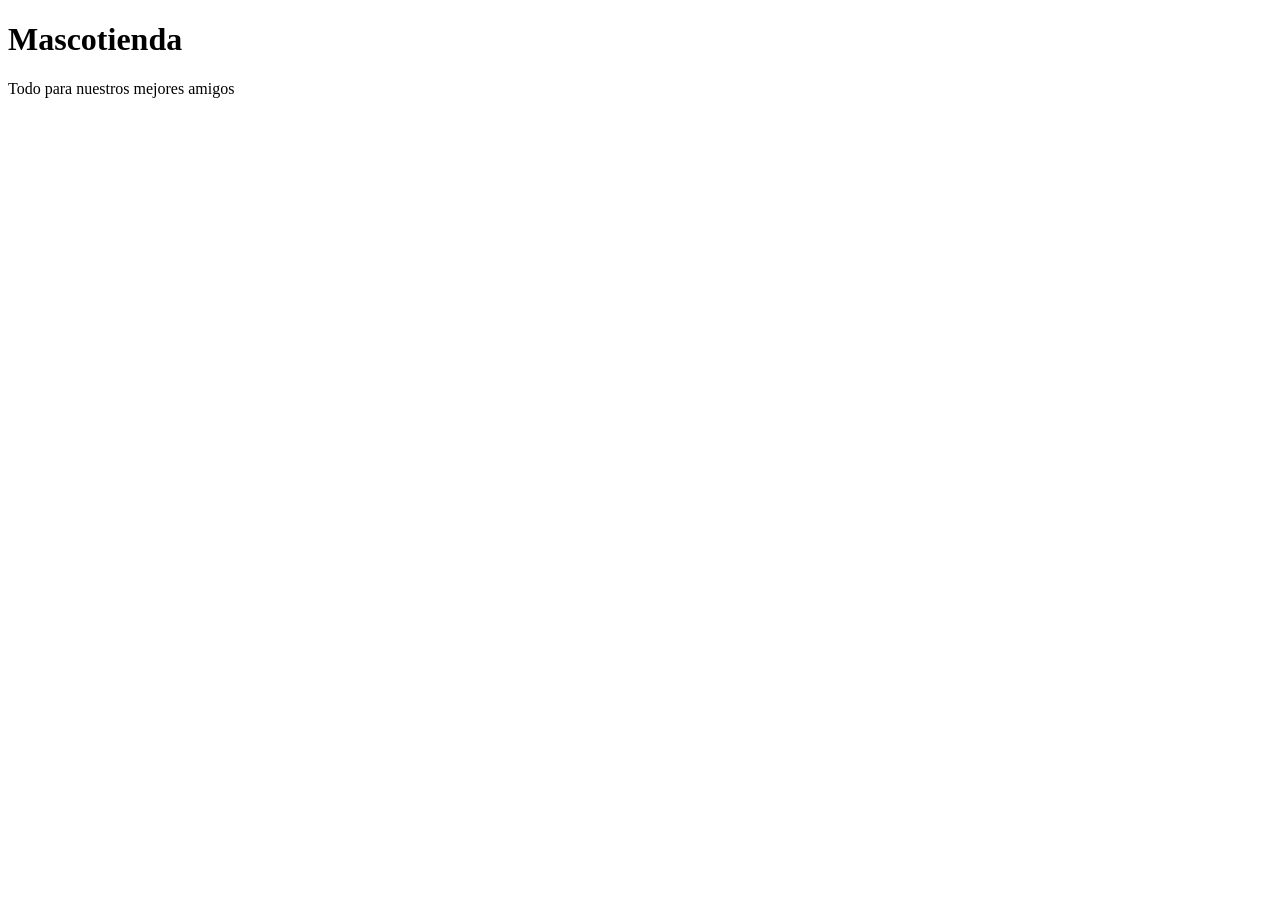
==== 13-08-2026 Mascotienda/index.html @ b5bd6d2a "Inicio index.html" ====
<!DOCTYPE html>
<html lang="en">
<head>
    <meta charset="UTF-8">
    <meta name="viewport" content="width=device-width, initial-scale=1.0">
    <title>Mascotienda</title>
</head>
<body>
    <!-- El head es solo el inicio de la web -->
    <!-- El header es solo el encabezado -->
    <header>
        <h1>Mascotienda</h1>
        <p>Todo para nuestros mejores amigos</p>
    </header>

</body>
</html>
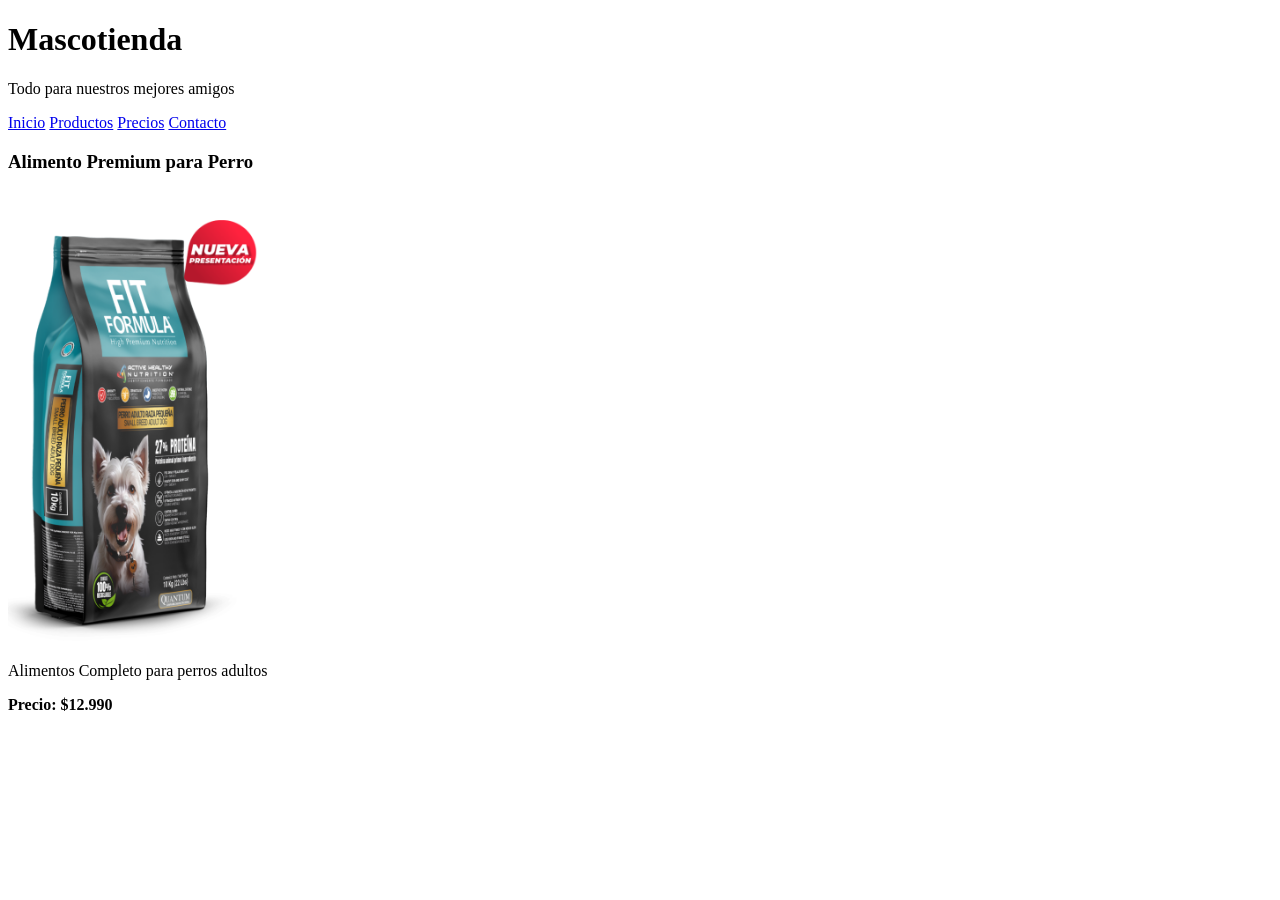
==== commit 18d7bfc8: "Agregar articulo" ====
--- a/13-08-2026 Mascotienda/index.html
+++ b/13-08-2026 Mascotienda/index.html
@@ -12,6 +12,32 @@
         <h1>Mascotienda</h1>
         <p>Todo para nuestros mejores amigos</p>
     </header>
+    <nav>
+        <a href="#inicio">Inicio</a>
+        <a href="#productos">Productos</a>
+        <a href="#precios">Precios</a>
+        <a href="#contacto">Contacto</a>
+    </nav>
 
+    <main>
+        <section id="productos">
+            <article>
+                <h3>Alimento Premium para Perro</h3>
+                <img src="img/alimento-perro.png" alt="Bolsa de alimento para perros" Width="250">
+                <p>Alimentos Completo para perros adultos</p>
+                <p><Strong>Precio: $12.990</Strong></p>
+            </article>
+            
+            <article>
+            </article>
+            
+            <article>
+            </article>
+
+            <article>
+            </article>
+            
+        </section>
+    </main>
 </body>
 </html>
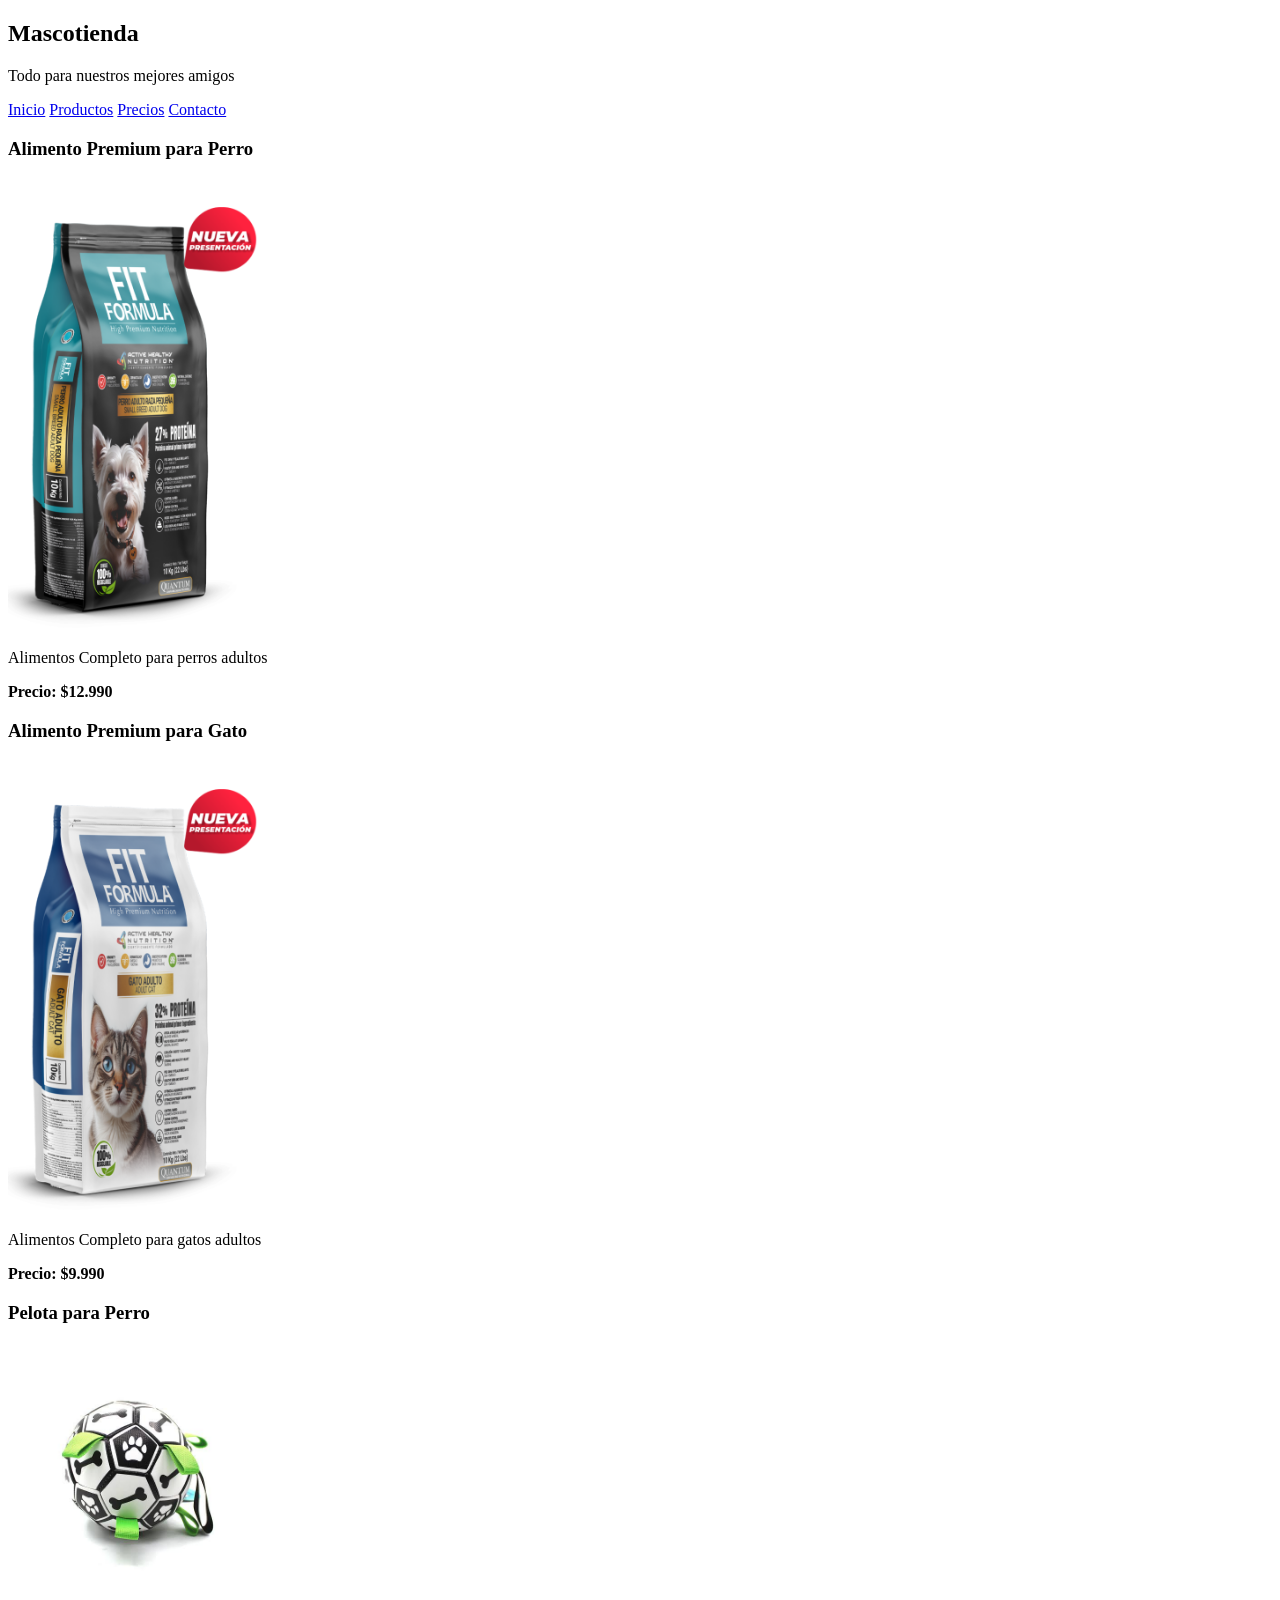
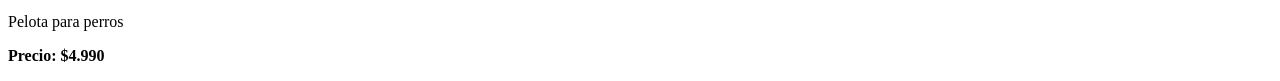
==== commit d6bf3ae0: "Avance HTML y creacion readme 2" ====
--- a/13-08-2026 Mascotienda/index.html
+++ b/13-08-2026 Mascotienda/index.html
@@ -8,16 +8,20 @@
 <body>
     <!-- El head es solo el inicio de la web -->
     <!-- El header es solo el encabezado -->
-    <header>
-        <h1>Mascotienda</h1>
-        <p>Todo para nuestros mejores amigos</p>
-    </header>
-    <nav>
-        <a href="#inicio">Inicio</a>
-        <a href="#productos">Productos</a>
-        <a href="#precios">Precios</a>
-        <a href="#contacto">Contacto</a>
-    </nav>
+    <main>
+        <section id="inicio">
+            <header>
+                <h1>Mascotienda</h1>
+                <p>Todo para nuestros mejores amigos</p>
+            </header>
+            <nav>
+                <a href="#inicio">Inicio</a>
+                <a href="#productos">Productos</a>
+                <a href="#precios">Precios</a>
+                <a href="#contacto">Contacto</a>
+            </nav>
+        </section>
+    </main>
 
     <main>
         <section id="productos">
@@ -27,10 +31,16 @@
                 <p>Alimentos Completo para perros adultos</p>
                 <p><Strong>Precio: $12.990</Strong></p>
             </article>
-            
+                <h3>Alimento Premium para Gato</h3>
+                <img src="img/alimento-gato.png" alt="Bolsa de alimento para gato" Width="250">
+                <p>Alimentos Completo para gatos adultos</p>
+                <p><Strong>Precio: $9.990</Strong></p>
             <article>
             </article>
-            
+                <h3>Pelota para Perro</h3>
+                <img src="img/pelota-perro.jpg" alt="Pelota para perros" Width="250">
+                <p>Pelota para perros</p>
+                <p><Strong>Precio: $4.990</Strong></p>
             <article>
             </article>
 
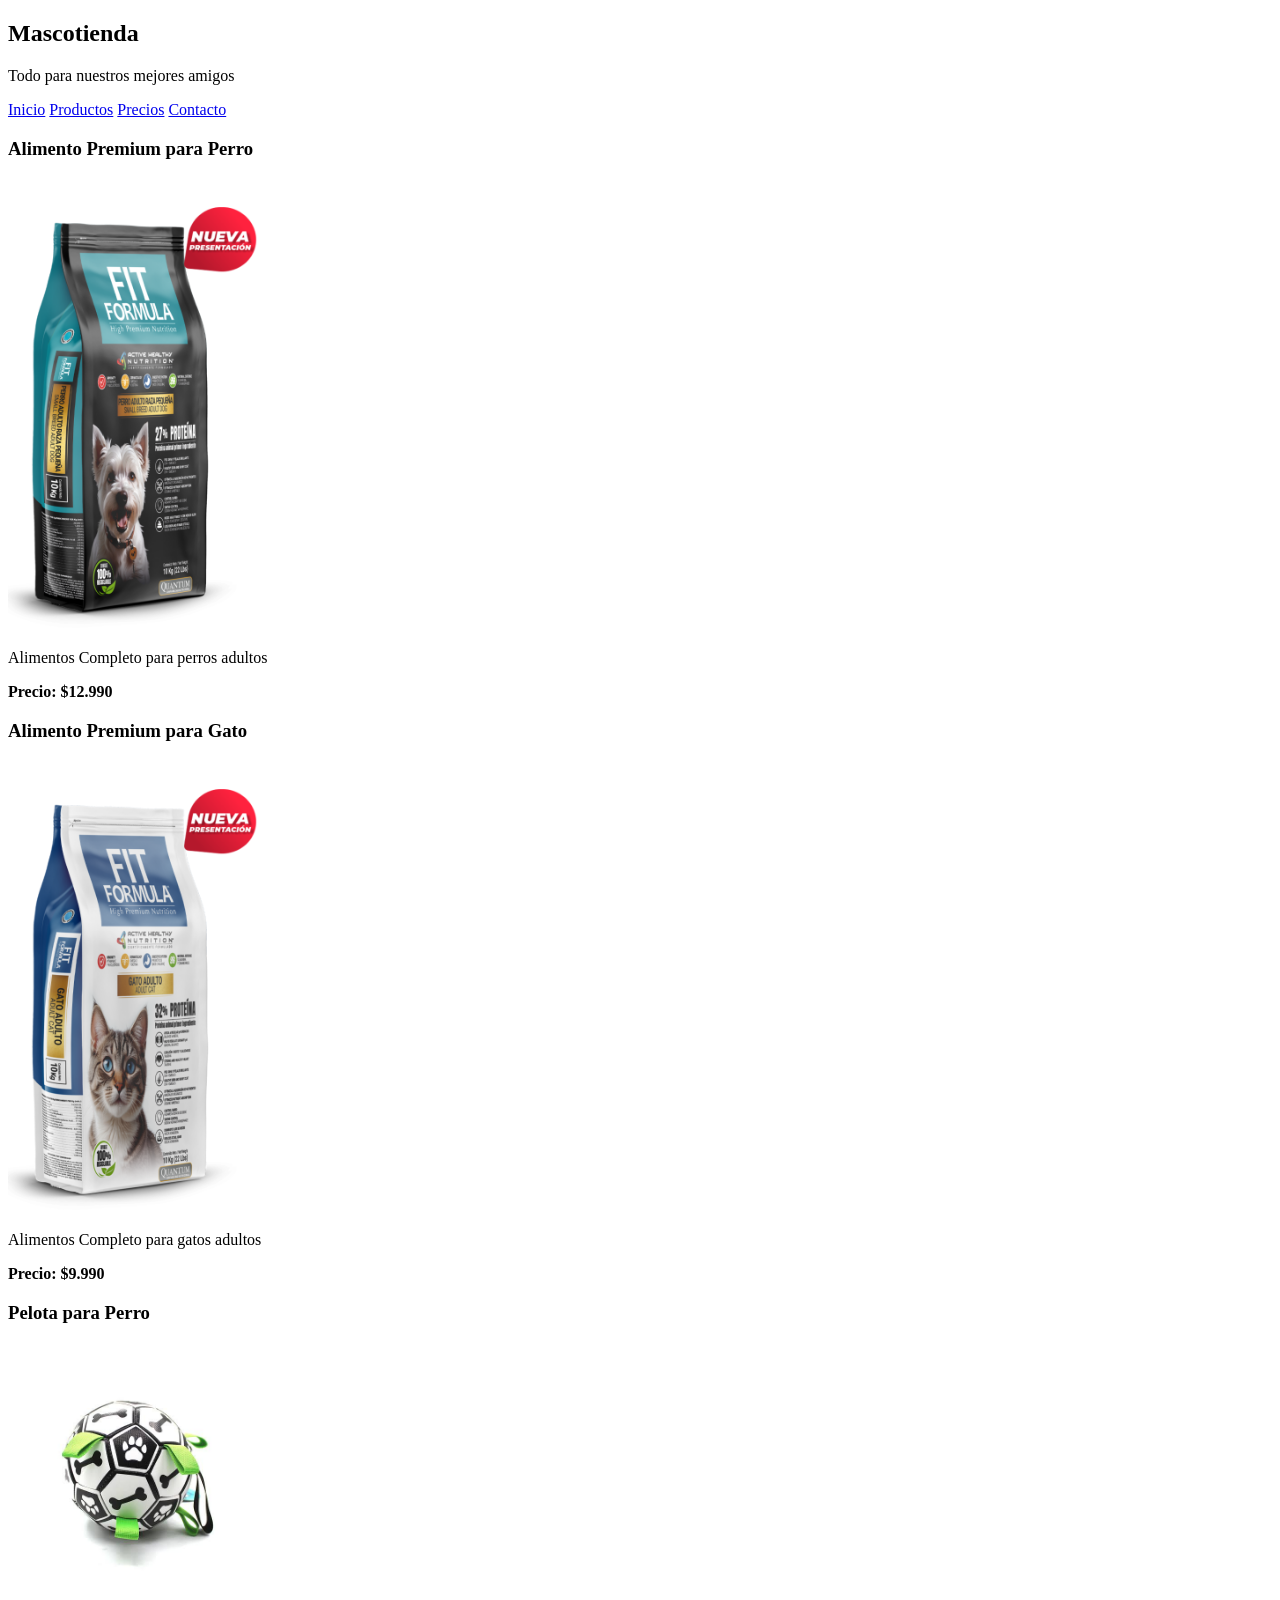
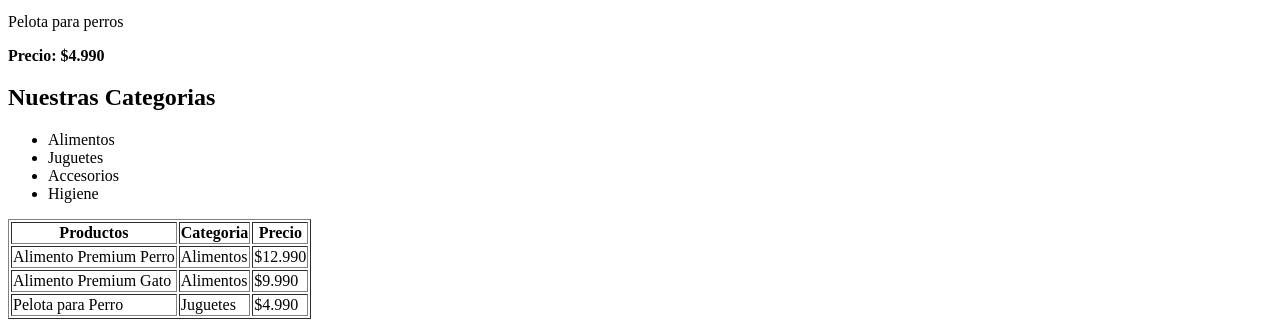
==== commit 5194ec1b: "Creacion Tablas en seccion Precios" ====
--- a/13-08-2026 Mascotienda/index.html
+++ b/13-08-2026 Mascotienda/index.html
@@ -21,9 +21,7 @@
                 <a href="#contacto">Contacto</a>
             </nav>
         </section>
-    </main>
 
-    <main>
         <section id="productos">
             <article>
                 <h3>Alimento Premium para Perro</h3>
@@ -48,6 +46,45 @@
             </article>
             
         </section>
+
+        <section>
+            <h2>Nuestras Categorias</h2>
+            <ul>
+                <li>Alimentos</li>
+                <li>Juguetes</li>
+                <li>Accesorios</li>
+                <li>Higiene</li>
+            </ul>
+        </section>
+
+        <section id="precios">
+            <table border="1">
+                <tr>
+                    <th>Productos</th>
+                    <th>Categoria</th>
+                    <th>Precio</th>
+                </tr>
+                <tr>
+                    <td>Alimento Premium Perro</td>
+                    <td>Alimentos</td>
+                    <td>$12.990</td>
+                </tr>
+                <tr>
+                    <td>Alimento Premium Gato</td>
+                    <td>Alimentos</td>
+                    <td>$9.990</td>
+                </tr>
+                <tr>
+                    <td>Pelota para Perro</td>
+                    <td>Juguetes</td>
+                    <td>$4.990</td>
+                </tr>
+            </table>
+        </section>
+
+        <section id="contacto">
+
+        </section>
     </main>
 </body>
 </html>
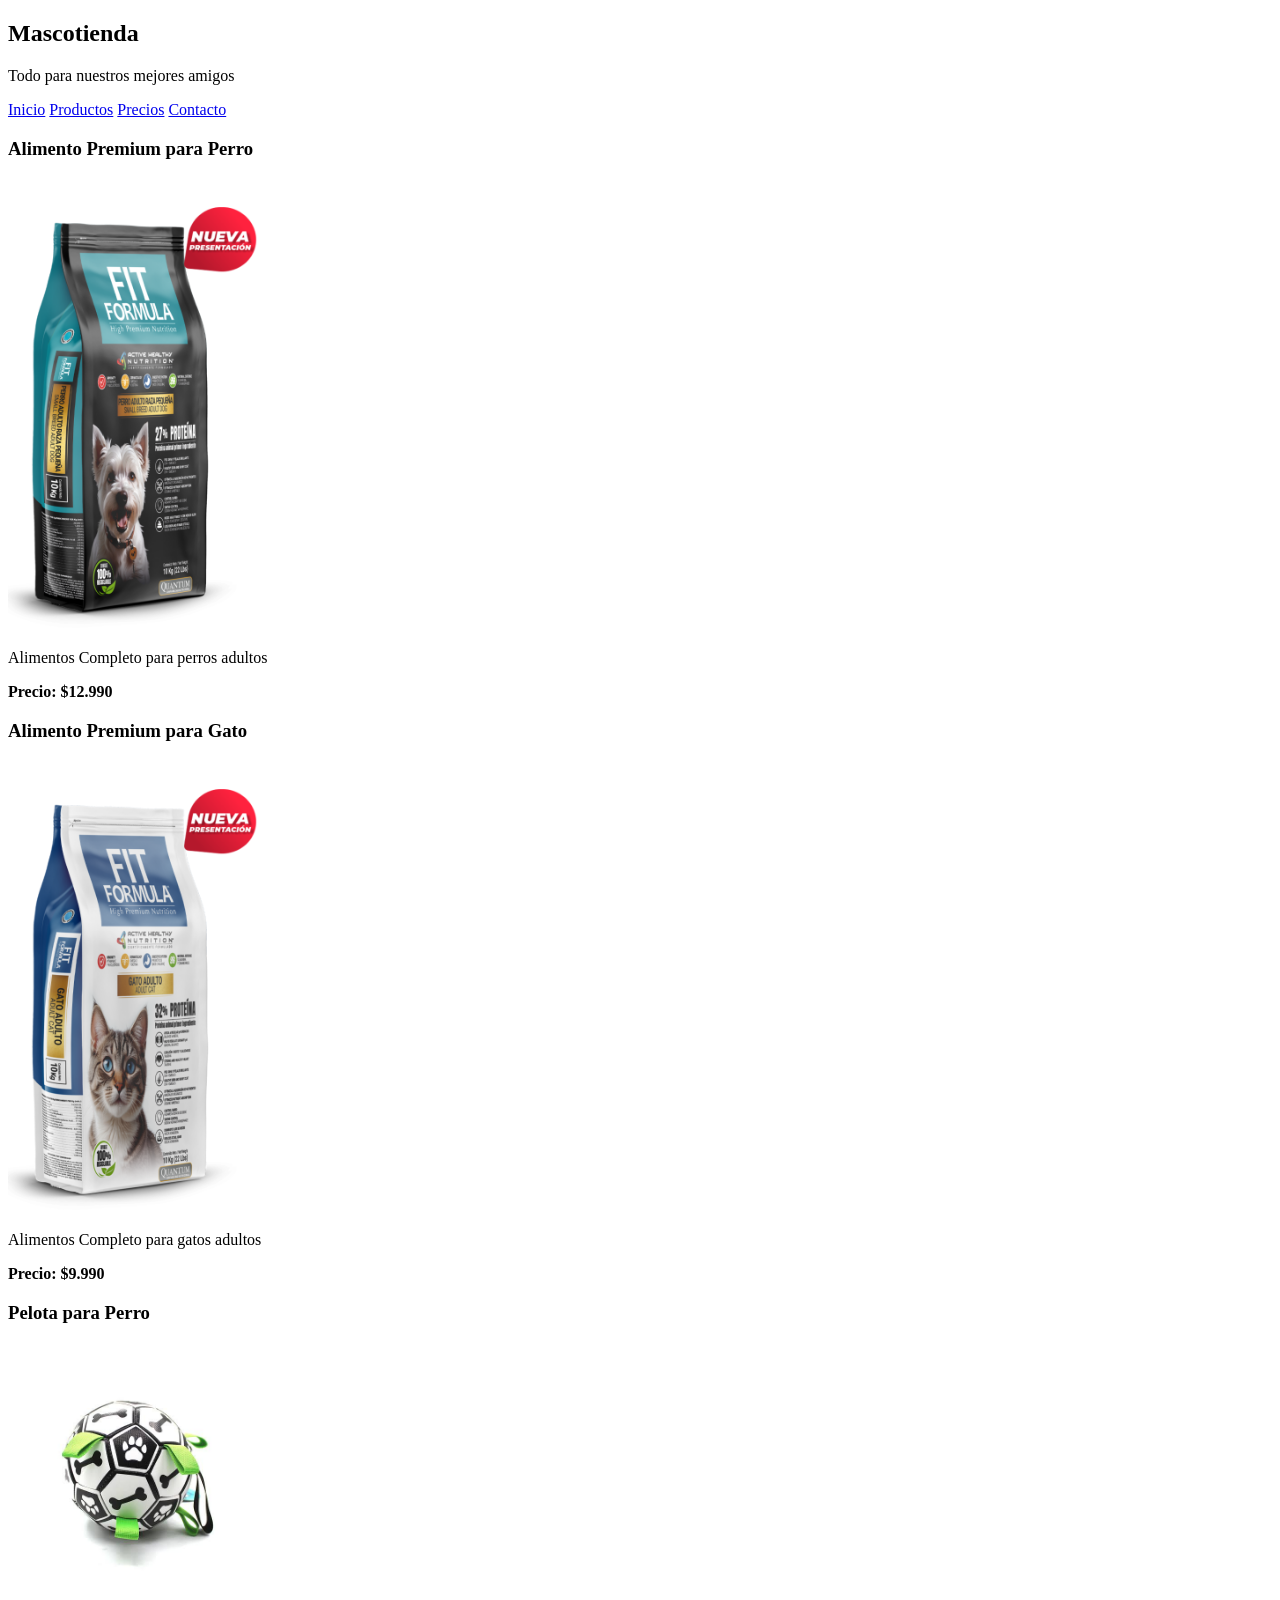
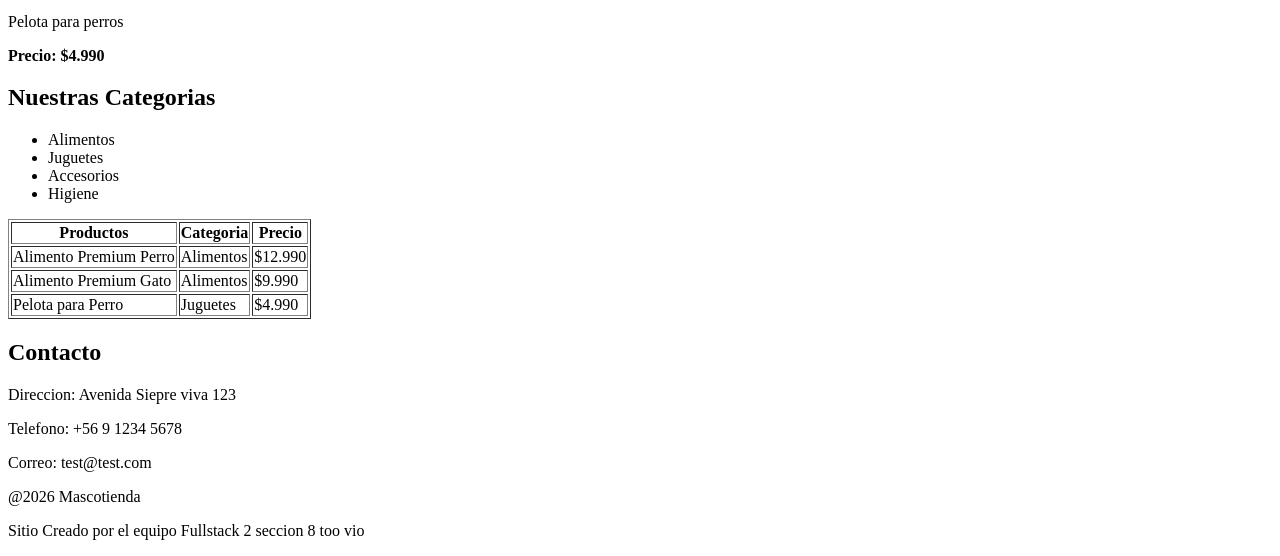
==== commit f583eef0: "Tarea para primera idea de proyecto en grupo" ====
--- a/13-08-2026 Mascotienda/index.html
+++ b/13-08-2026 Mascotienda/index.html
@@ -83,8 +83,16 @@
         </section>
 
         <section id="contacto">
-
+            <h2>Contacto</h2>
+            <p>Direccion: Avenida Siepre viva 123</p>
+            <p>Telefono: +56 9 1234 5678</p>
+            <p>Correo: test@test.com</p>
         </section>
     </main>
+
+    <footer>
+        <p>@2026 Mascotienda</p>
+        <p>Sitio Creado por el equipo Fullstack 2 seccion 8 too vio</p>
+    </footer>
 </body>
 </html>
